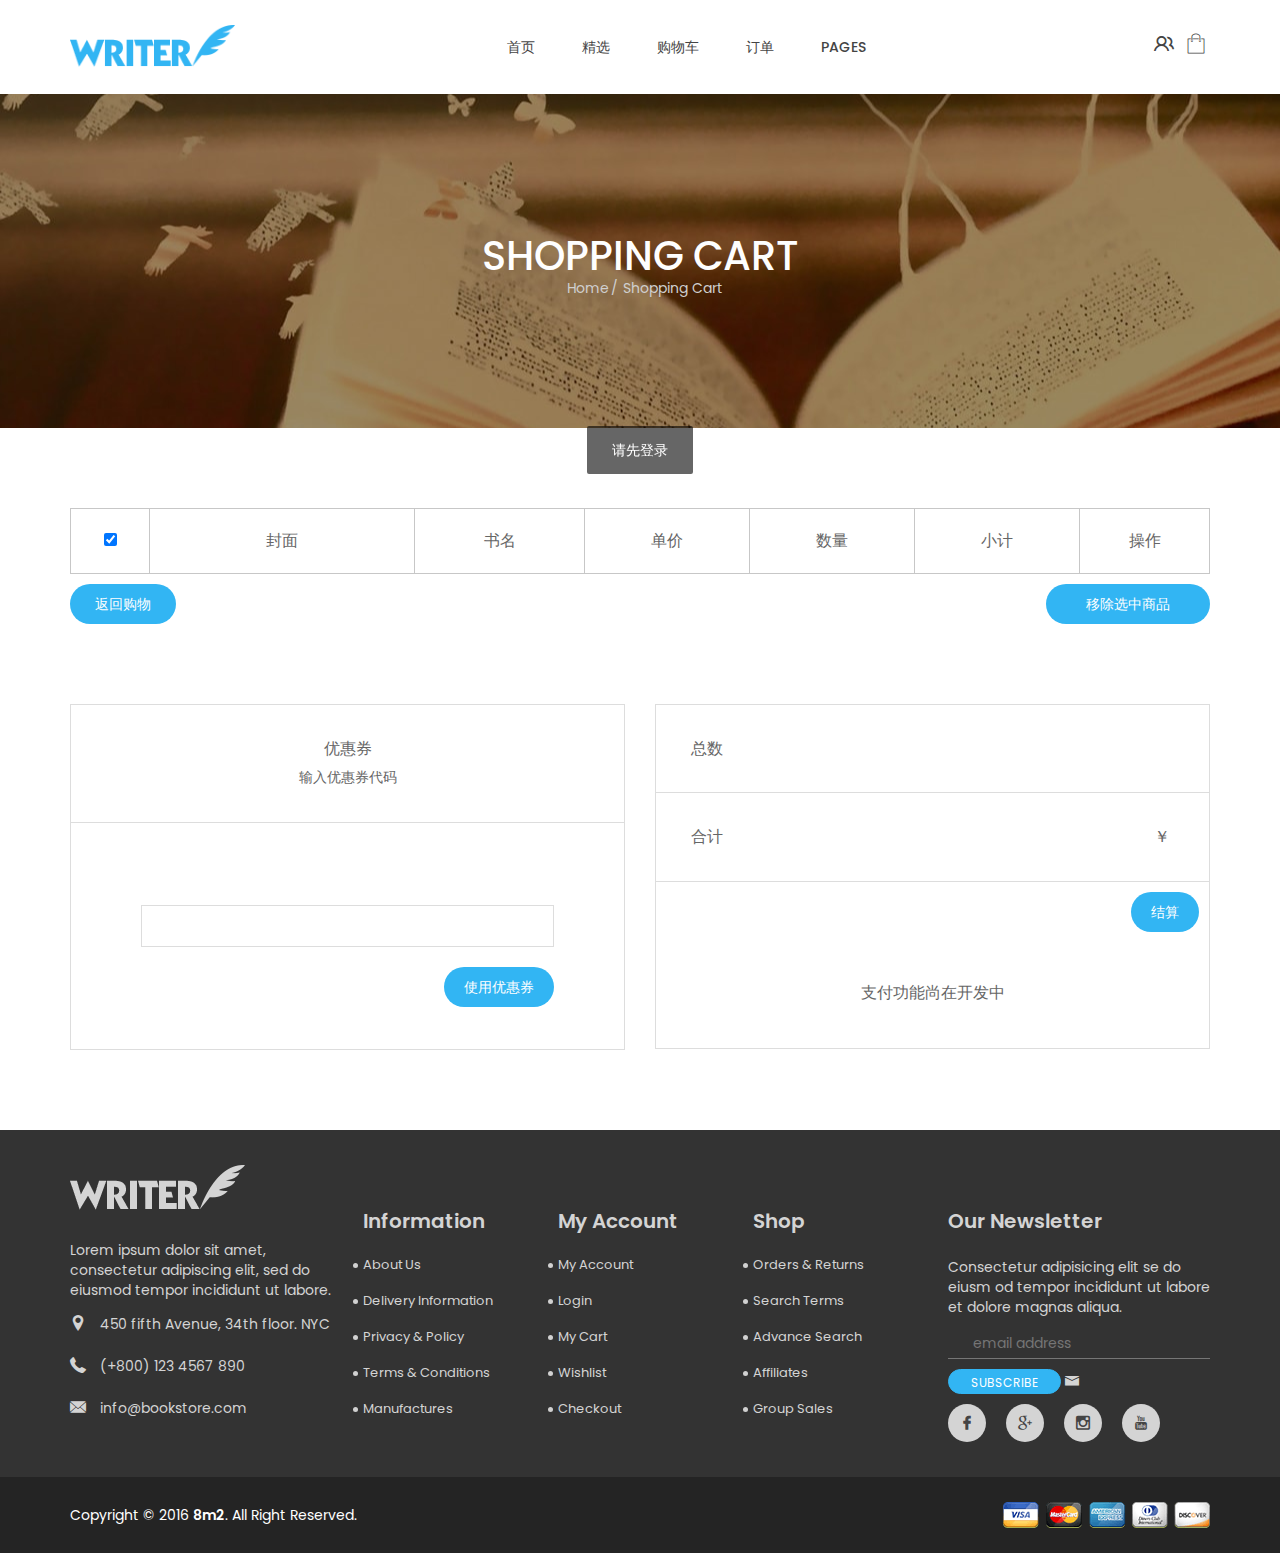
==== writer/cart.html @ cdf59518 "add the shopping cart crud function" ====
<!doctype html>
<html class="no-js" lang="">
    <head>
        <meta charset="utf-8">
        <meta http-equiv="x-ua-compatible" content="ie=edge">
        <title>Shopping Cart || Witter</title>
        <meta name="description" content="">
        <meta name="viewport" content="width=device-width, initial-scale=1">
        <!-- favicon -->
        <link rel="shortcut icon" type="image/x-icon" href="img/favicon.ico">
        <!-- Place favicon.ico in the root directory -->
        <!-- Google Fonts -->
		<link href='https://fonts.loli.net/css?family=Poppins:400,700,600,500,300' rel='stylesheet' type='text/css'>
		<!-- style css -->
		<link rel="stylesheet" href="style.css">
		<link rel="stylesheet" href="../libs/layui/css/layer.css">
		<!-- modernizr css -->
        <script src="js/vendor/modernizr-2.8.3.min.js"></script>
    </head>
    <body>
        <!--[if lt IE 8]>
            <p class="browserupgrade">You are using an <strong>outdated</strong> browser. Please <a href="http://browsehappy.com/">upgrade your browser</a> to improve your experience.</p>
        <![endif]-->

        <!-- Add your site or application content here -->
        <!--Header Area Start-->
        <div class="header-area">
            <div class="container">
                <div class="row">
                    <div class="col-md-2 col-sm-6 col-xs-6">
                        <div class="header-logo">
                            <a href="index.html">
                                <img src="img/logo.png" alt="">
                            </a>
                        </div>
                    </div>
                    <div class="col-md-1 col-sm-6 visible-sm  col-xs-6">
                        <div class="header-right">
                            <ul>
                                <li>
                                    <a href="my-account.html"><i class="flaticon-people"></i></a>
                                </li>
                                <li class="shoping-cart">
                                    <a href="javascript:;">
                                        <i class="flaticon-shop"></i>
                                        <span>2</span>
                                    </a>
                                    <div class="add-to-cart-product">
                                        <div class="cart-product">
                                            <div class="cart-product-image">
                                                <a href="single-product.html">
                                                    <img src="img/shop/1.jpg" alt="">
                                                </a>
                                            </div>
                                            <div class="cart-product-info">
                                                <p>
                                                    <span>1</span>
                                                    x
                                                    <a href="single-product.html">East of eden</a>
                                                </p>
                                                <a href="single-product.html">S, Orange</a>
                                                <span class="cart-price">$ 140.00</span>
                                            </div>
                                            <div class="cart-product-remove">
                                                <i class="fa fa-times"></i>
                                            </div>
                                        </div>
                                        <div class="cart-product">
                                            <div class="cart-product-image">
                                                <a href="single-product.html">
                                                    <img src="img/shop/1.jpg" alt="">
                                                </a>
                                            </div>
                                            <div class="cart-product-info">
                                                <p>
                                                    <span>1</span>
                                                    x
                                                    <a href="single-product.html">East of eden</a>
                                                </p>
                                                <a href="single-product.html">S, Orange</a>
                                                <span class="cart-price">$ 140.00</span>
                                            </div>
                                            <div class="cart-product-remove">
                                                <i class="fa fa-times"></i>
                                            </div>
                                        </div>
                                        <div class="total-cart-price">
                                            <div class="cart-product-line fast-line">
                                                <span>Shipping</span>
                                                <span class="free-shiping">$10.50</span>
                                            </div>
                                            <div class="cart-product-line">
                                                <span>Total</span>
                                                <span class="total">$ 140.00</span>
                                            </div>
                                        </div>
                                        <div class="cart-checkout">
                                            <a href="checkout.html">
                                                Check out
                                                <i class="fa fa-chevron-right"></i>
                                            </a>
                                        </div>
                                    </div>
                                </li>
                            </ul>
                        </div>
                    </div>                    
                    <div class="col-md-9 col-sm-12 hidden-xs">
                        <div class="mainmenu text-center">
                            <nav>
                                <ul id="nav">
                                    <li><a href="index.html">首页</a></li>
                                    <li><a href="shop.html">精选</a></li>
                                    <li><a href="cart.html">购物车</a></li>
                                    <li><a href="order.html">订单</a></li>
                                    <li><a href="javascript:;">pages</a>
                                        <ul class="sub-menu">
                                            <li><a href="about.html">About Us</a></li>
                                            <li><a href="cart.html">Cart Page</a></li>
                                            <li><a href="checkout.html">Check Out</a></li>
                                            <li><a href="contact.html">Contact</a></li>
                                            <li><a href="login.html">Login</a></li>
                                            <li><a href="my-account.html">My Account</a></li>
                                            <li><a href="shop.html">Shopping Page</a></li>
                                            <li><a href="single-product.html">Single Shop Page</a></li>
                                            <li><a href="wishlist.html">Wishlist Page</a></li>
                                            <li><a href="404.html">404 Page</a></li>
                                        </ul>
                                    </li>
                                </ul>
                            </nav>
                        </div>                        
                    </div>
                    <div class="col-md-1 hidden-sm">
                        <div class="header-right">
                            <ul>
                                <li>
                                    <a href="my-account.html"><i class="flaticon-people"></i></a>
                                </li>
                                <li class="shoping-cart">
                                    <a href="cart.html" id="shopping-cart-num">
                                        <i class="flaticon-shop"></i>
                                        <!-- 显示购物车商品商量 -->
                                    </a>
                                    <div class="add-to-cart-product">
                                        <!-- 购物车商品展示 -->
                                    	<div class="cart-product shopping-cart-book-area">
                                    	</div>
                                        <div class="total-cart-price">
                                            <div class="cart-product-line fast-line">
                                                <span>运费</span>
                                                <span class="free-shiping">￥0</span>
                                            </div>
                                            <div class="cart-product-line">
                                                <span>合计</span>
                                                <span class="total total-amount"></span>
                                            </div>
                                        </div>
                                        <div class="cart-checkout">
                                            <a href="checkout.html">
                                                结算
                                                <i class="fa fa-chevron-right"></i>
                                            </a>
                                        </div>
                                    </div>
                                </li>
                            </ul>
                        </div>
                    </div>
                </div>
            </div>
        </div>
        <!--Header Area End-->
		<!-- Mobile Menu Start -->
		<div class="mobile-menu-area">
			<div class="container">
				<div class="row">
					<div class="col-lg-12 col-md-12 col-sm-12">
						<div class="mobile-menu">
							<nav id="dropdown">
								<ul>
                                    <li><a href="index.html">HOME</a></li>
                                    <li><a href="shop.html">FEATURED</a></li>
                                    <li><a href="shop.html">REVIEW BOOK</a></li>
                                    <li><a href="about.html">ABOUT AUTHOR</a></li>
                                    <li><a href="javascript:;">pages</a>
                                        <ul>
                                            <li><a href="about.html">About Us</a></li>
                                            <li><a href="cart.html">Cart Page</a></li>
                                            <li><a href="checkout.html">Check Out</a></li>
                                            <li><a href="contact.html">Contact</a></li>
                                            <li><a href="login.html">Login</a></li>
                                            <li><a href="my-account.html">My Account</a></li>
                                            <li><a href="shop.html">Shopping Page</a></li>
                                            <li><a href="single-product.html">Single Shop Page</a></li>
                                            <li><a href="wishlist.html">Wishlist Page</a></li>
                                            <li><a href="404.html">404 Page</a></li>
                                        </ul>
                                    </li>
                                    <li><a href="contact.html">CONTACT</a></li>
								</ul>
							</nav>
						</div>
					</div>
				</div>
			</div>
		</div>		
		<!-- Mobile Menu End -->   
        <!-- Breadcrumbs Area Start -->
        <div class="breadcrumbs-area">
			<div class="container">
				<div class="row">
					<div class="col-md-12">
					    <div class="breadcrumbs">
					       <h2>SHOPPING CART</h2> 
					       <ul class="breadcrumbs-list">
						        <li>
						            <a title="Return to Home" href="index.html">Home</a>
						        </li>
						        <li>Shopping Cart</li>
						    </ul>
					    </div>
					</div>
				</div>
			</div>
		</div> 
		<!-- Breadcrumbs Area Start --> 
		<!-- Cart Area Start -->
		<div class="shopping-cart-area section-padding">
		    <div class="container">
		        <div class="row">
		            <div class="col-md-12">
                        <div class="wishlist-table-area table-responsive">
                            <table>
                                <thead>
                                    <tr>
                                        <th class="product-checkbox">
											<input type="checkbox" id="selectAll" checked="checked" />
										</th>
                                        <th class="product-image">封面</th>
                                        <th class="t-product-name">书名</th>
                                        <th class="product-unit-price">单价</th>
                                        <th class="product-quantity">数量</th>
                                        <th class="product-subtotal">小计</th>
										<th class="product-remove">操作</th>
                                    </tr>
                                </thead>
                                <tbody id="checklist">
                                    <!-- 购物车tr信息 -->
                                </tbody>
                            </table>
                        </div>	
                        <div class="shopingcart-bottom-area">
                            <a class="left-shoping-cart" href="shop.html">返回购物</a>
                            <div class="shopingcart-bottom-area pull-right">
								<a class="right-shoping-cart" href="javascript:;" onClick="removeSelectedProduct()">移除选中商品</a>
							</div>
                        </div>	                
		            </div>
		        </div>
		    </div>
		</div>
		<!-- Cart Area End -->
        <!-- Discount Area Start -->
        <div class="discount-area">
            <div class="container">
                <div class="row">
                    <div class="col-md-6 col-sm-6">
                        <div class="discount-main-area">
                            <div class="discount-top">
                                <h3>优惠券</h3>
                                <p>输入优惠券代码</p>
                            </div>
                            <div class="discount-middle">
                                <input type="text" placeholder="">
                                <a class="" href="javascript:;">使用优惠券</a>
                            </div>
                        </div>
                    </div>
                    <div class="col-md-6 col-sm-6">
                        <div class="subtotal-main-area">
                            <div class="subtotal-area">
                                <h2>总数<span id="product-total"></span></h2>
                            </div>
                            <div class="subtotal-area">
                                <h2>合计<span>￥&nbsp;<span id="product-total-amount"></span></span></h2>
                            </div>
                            <a href="javascript:;">结算</a>
							<p>支付功能尚在开发中</p>
                        </div>
                    </div>
                </div>
            </div>
        </div>
        <!-- Discount Area End -->	
		<!-- Footer Area Start -->
		<footer>
		    <div class="footer-top-area">
		        <div class="container">
		            <div class="row">
		                <div class="col-md-3 col-sm-8">
		                    <div class="footer-left">
		                        <a href="index.html">
		                            <img src="img/logo-2.png" alt="">
		                        </a>
		                        <p>Lorem ipsum dolor sit amet, consectetur adipiscing elit, sed do eiusmod tempor incididunt ut labore.</p>
		                        <ul class="footer-contact">
		                            <li>
		                                <i class="flaticon-location"></i>
		                                450 fifth Avenue, 34th floor. NYC
		                            </li>
		                            <li>
		                                <i class="flaticon-technology"></i>
		                                (+800) 123 4567 890
		                            </li>
		                            <li>
		                                <i class="flaticon-web"></i>
		                                info@bookstore.com
		                            </li>
		                        </ul>
		                    </div>
		                </div>
		                <div class="col-md-2 col-sm-4">
		                    <div class="single-footer">
		                        <h2 class="footer-title">Information</h2>
		                        <ul class="footer-list">
		                            <li><a href="about.html">About Us</a></li>
		                            <li><a href="javascript:;">Delivery Information</a></li>
		                            <li><a href="javascript:;">Privacy & Policy</a></li>
		                            <li><a href="javascript:;">Terms & Conditions</a></li>
		                            <li><a href="javascript:;">Manufactures</a></li>
		                        </ul>
		                    </div>
		                </div>
		                <div class="col-md-2 hidden-sm">
		                    <div class="single-footer">
		                        <h2 class="footer-title">My Account</h2>
		                        <ul class="footer-list">
		                            <li><a href="my-account.html">My Account</a></li>
		                            <li><a href="login.html">Login</a></li>
		                            <li><a href="cart.html">My Cart</a></li>
		                            <li><a href="wishlist.html">Wishlist</a></li>
		                            <li><a href="checkout.html">Checkout</a></li>
		                        </ul>
		                    </div>
		                </div>
		                <div class="col-md-2 hidden-sm">
		                    <div class="single-footer">
		                        <h2 class="footer-title">Shop</h2>
		                        <ul class="footer-list">
		                            <li><a href="javascript:;">Orders & Returns</a></li>
		                            <li><a href="javascript:;">Search Terms</a></li>
		                            <li><a href="javascript:;">Advance Search</a></li>
		                            <li><a href="javascript:;">Affiliates</a></li>
		                            <li><a href="javascript:;">Group Sales</a></li>
		                        </ul>
		                    </div>
		                </div>
		                <div class="col-md-3 col-sm-8">
		                    <div class="single-footer footer-newsletter">
		                        <h2 class="footer-title">Our Newsletter</h2>
		                        <p>Consectetur adipisicing elit se do eiusm od tempor incididunt ut labore et dolore magnas aliqua.</p>
		                        <div>
		                            <div>
		                                <input type="text" placeholder="email address">
		                            </div>
		                            <button class="btn btn-search btn-small">SUBSCRIBE</button>
		                            <i class="flaticon-networking"></i>
		                        </div>
		                        <ul class="social-icon">
		                            <li>
		                                <a href="javascript:;">
		                                    <i class="flaticon-social"></i>
		                                </a>
		                            </li>
		                            <li>
		                                <a href="javascript:;">
		                                    <i class="flaticon-social-1"></i>
		                                </a>
		                            </li>
		                            <li>
		                                <a href="javascript:;">
		                                    <i class="flaticon-social-2"></i>
		                                </a>
		                            </li>
		                            <li>
		                                <a href="javascript:;">
		                                    <i class="flaticon-video"></i>
		                                </a>
		                            </li>
		                        </ul>
		                    </div>
		                </div>
		                <div class="col-md-2 col-sm-4 visible-sm">
		                    <div class="single-footer">
		                        <h2 class="footer-title">Shop</h2>
		                        <ul class="footer-list">
		                            <li><a href="javascript:;">Orders & Returns</a></li>
		                            <li><a href="javascript:;">Search Terms</a></li>
		                            <li><a href="javascript:;">Advance Search</a></li>
		                            <li><a href="javascript:;">Affiliates</a></li>
		                            <li><a href="javascript:;">Group Sales</a></li>
		                        </ul>
		                    </div>
		                </div>
		            </div>
		        </div>
		    </div>
		    <div class="footer-bottom">
		        <div class="container">
		            <div class="row">
		                <div class="col-md-6">
                            <div class="footer-bottom-left pull-left">
                                <p>Copyright &copy; 2016 <span><a href="javascript:;">8m2</a></span>. All Right Reserved.</p>
                            </div>
		                </div>
		                <div class="col-md-6">
		                    <div class="footer-bottom-right pull-right">
		                        <img src="img/paypal.png" alt="">
		                    </div>
		                </div>
		            </div>
		        </div>
		    </div>
		</footer>
		<!-- Footer Area End -->
		<!-- all js here -->
		<!-- jquery latest version -->
        <script src="js/vendor/jquery-1.12.0.min.js"></script>
		<!-- bootstrap js -->
        <script src="js/bootstrap.min.js"></script>
		<!-- owl.carousel js -->
        <script src="js/owl.carousel.min.js"></script>
		<!-- jquery-ui js -->
        <script src="js/jquery-ui.min.js"></script>
		<!-- jquery Counterup js -->
        <script src="js/jquery.counterup.min.js"></script>
        <script src="js/waypoints.min.js"></script>	
		<!-- jquery countdown js -->
        <script src="js/jquery.countdown.min.js"></script>
		<!-- jquery countdown js -->
        <script type="text/javascript" src="venobox/venobox.min.js"></script>
		<!-- jquery Meanmenu js -->
        <script src="js/jquery.meanmenu.js"></script>
		<!-- wow js -->
        <script src="js/wow.min.js"></script>	
		<script>
			new WOW().init();
		</script>
		<!-- scrollUp JS -->		
        <script src="js/jquery.scrollUp.min.js"></script>
		<!-- plugins js -->
        <script src="js/plugins.js"></script>
		<!-- Nivo slider js -->
		<script src="lib/js/jquery.nivo.slider.js" type="text/javascript"></script>
		<script src="lib/home.js" type="text/javascript"></script>
		<!-- main js -->
        <script src="js/main.js"></script>
		<script src="../libs/layui/layer.js"></script>
		<script type="text/javascript" src="../js/app.js"></script>
		<script>
			checkCart()
			// 全选/取消
			$('#selectAll').on('change', function() {
				if ($(this).is(':checked')) {
					$('.product-checkbox').each(function() {
						$(this).prop('checked', true)
					})
				} else {
					$('.product-checkbox').each(function() {
						$(this).prop('checked', false)
					})
				}
				quantityChange()
			})
			
			/**
			 * 数量变更事件
			 */
			function quantityChange() {
				var shopping_cart_num = 0
				var total_amount = 0
				$('#checklist').find('.td-quantity').each(function() {
					if ($(this).parent().parent().find('.product-checkbox').is(':checked')) {
						var num = Number($(this).val())
						shopping_cart_num += num
						var sellingPrice = Number($(this).parent().parent().find('.td-sellingPrice').html())
						var td_amount = sellingPrice * 100 * num
						$(this).parent().parent().find('.td-amount').html(td_amount / 100)
						total_amount += td_amount
					}
				})
				$('#product-total').html(shopping_cart_num)
				$('#product-total-amount').html(total_amount / 100)
			}
			
			/**
			 * 查看购物车
			 */
			function checkCart() {
				var userToken = window.localStorage.getItem('userToken')
				if (userToken == null) {
					layer.msg('请先登录')
					return
				}
				var html = ''
				if (userToken != null) {
					$.ajax({
						url: url.cart.get,
						headers: {
							token: userToken
						},
						type: 'GET',
						dataType: 'json',
						success: function(resp) {
							if (resp.code != null && resp.code == 200 && resp.data != null) {
								var shopping_cart_num = 0
								var total_amount = 0
								$.each(resp.data, function(i, v) {
									shopping_cart_num += v.quantity
									total_amount += v.amount * 100
									html += 
										'<tr>' +
										    '<td class="product-checkbox">' +
												'<input type="checkbox" class="product-checkbox" checked="checked" />' +
												'<input type="hidden" class="bookId" value="' + v.bookIdStr + '" />' +
											'</td>' +
										    '<td class="product-image">' +
										        '<a href="javascript:;">' +
										            '<img src="' + v.book.picUrl + '" alt="">' +
										        '</a>' +
										    '</td>' +
										    '<td class="t-product-name">' +
										        '<h3>' +
										            '<a href="javascript:;">' + v.book.name + '</a>' +
										        '</h3>' +
										    '</td>' +
										    '<td class="product-unit-price">' +
										        '<p>￥&nbsp;<span class="td-sellingPrice">' + v.book.sellingPrice + '</span></p>' +
										    '</td>' +
										    '<td class="product-quantity product-cart-details">' +
												'<input type="number" class="td-quantity" value="' + v.quantity + '">' +
											'</td>' +
										    '<td class="product-quantity">' +
												'<p>￥&nbsp;<span class="td-amount">' + v.amount + '</span></p>' +
											'</td>' +
											'<td class="product-remove">' +
											    '<a href="javascript:;" onClick="removeTrAndProduct(this)">' +
											        '<i class="flaticon-delete"></i>' +
											    '</a>' +
											'</td>' +
										'</tr>';
								})
								$('#checklist').html(html)
								$('#product-total').html(shopping_cart_num)
								$('#product-total-amount').html(total_amount / 100)
								$('#checklist').find(":checkbox").bind('click', function() {
									if ($(this).is(':checked')) {
										let nocheckedList = $("#checklist").find(":checkbox:not(:checked)").length;
										if (nocheckedList === 0) {
											$("#selectAll:first").prop('checked', true)
										}
									} else {
										$('#selectAll:first').prop('checked', false)
									}
									quantityChange()
								})
								$('.td-quantity').bind('change', function() {
									quantityChange()
								})
							} else {
								layer.msg(resp.msg)
							}
						},
						error: function(e) {
							if (e.responseJSON != null) {
								layer.msg(e.responseJSON.msg)
							} else {
								layer.msg('服务器未启动')
							}
						}
					})
				}
			}
			
			/**
			 * 删除购物车商品和tr，不刷新界面
			 */
			function removeTrAndProduct(_this) {
				var tr = $(_this).parent().parent()
				var bookId = $(tr).find('.bookId').val()
				$(tr).remove()
				removeProduct(bookId)
			}
			
			/**
			 * 移除选中商品
			 */
			function removeSelectedProduct() {
				$('#checklist').find(':checkbox:checked').each(function() {
					var tr = $(this).parent().parent()
					var bookId = $(this).siblings('.bookId').val()
					$(tr).remove()
					removeProduct(bookId)
				})
			}
			
			/**
			 * 移除购物车商品
			 */
			function removeProduct(bookId) {
				var userToken = window.localStorage.getItem('userToken')
				$.ajax({
					url: url.cart.deleteByBookId + "/" + bookId,
					headers: {
						token: userToken
					},
					type: 'DELETE',
					dataType: 'json',
					contentType: 'application/json',
					success: function(resp) {
						if (resp.code != null && resp.code == 200) {
							quantityChange()
						} else {
							layer.msg(resp.msg)
						}
					},
					error: function(e) {
						if (e.responseJSON != null) {
							layer.msg(e.responseJSON.msg)
						} else {
							layer.msg('服务器未启动')
						}
					}
				})
			}
		</script>
</html>
---- writer/style.css ----
@import url('css/bootstrap.min.css');
@import url('css/animate.css');
@import url('css/jquery-ui.min.css');
@import url('css/meanmenu.min.css');
@import url('css/font-awesome.min.css');
@import url('css/pe-icon-7-stroke.css');
@import url('css/flaticon.css');
@import url('venobox/venobox.css');
@import url('lib/css/nivo-slider.css');
@import url('lib/css/preview.css');
@import url('css/owl.carousel.css');
@import url('css/style.css');
@import url('css/responsive.css');
---- libs/layui/css/layer.css ----
.layui-layer-imgbar,.layui-layer-imgtit a,.layui-layer-tab .layui-layer-title span,.layui-layer-title{text-overflow:ellipsis;white-space:nowrap}html #layuicss-layer{display:none;position:absolute;width:1989px}.layui-layer,.layui-layer-shade{position:fixed;_position:absolute;pointer-events:auto}.layui-layer-shade{top:0;left:0;width:100%;height:100%;_height:expression(document.body.offsetHeight+"px")}.layui-layer{-webkit-overflow-scrolling:touch;top:150px;left:0;margin:0;padding:0;background-color:#fff;-webkit-background-clip:content;border-radius:2px;box-shadow:1px 1px 50px rgba(0,0,0,.3)}.layui-layer-close{position:absolute}.layui-layer-content{position:relative}.layui-layer-border{border:1px solid #B2B2B2;border:1px solid rgba(0,0,0,.1);box-shadow:1px 1px 5px rgba(0,0,0,.2)}.layui-layer-load{background:url(loading-1.gif) center center no-repeat #eee}.layui-layer-ico{background:url(icon.png) no-repeat}.layui-layer-btn a,.layui-layer-dialog .layui-layer-ico,.layui-layer-setwin a{display:inline-block;*display:inline;*zoom:1;vertical-align:top}.layui-layer-move{display:none;position:fixed;*position:absolute;left:0;top:0;width:100%;height:100%;cursor:move;opacity:0;filter:alpha(opacity=0);background-color:#fff;z-index:2147483647}.layui-layer-resize{position:absolute;width:15px;height:15px;right:0;bottom:0;cursor:se-resize}.layer-anim{-webkit-animation-fill-mode:both;animation-fill-mode:both;-webkit-animation-duration:.3s;animation-duration:.3s}@-webkit-keyframes layer-bounceIn{0%{opacity:0;-webkit-transform:scale(.5);transform:scale(.5)}100%{opacity:1;-webkit-transform:scale(1);transform:scale(1)}}@keyframes layer-bounceIn{0%{opacity:0;-webkit-transform:scale(.5);-ms-transform:scale(.5);transform:scale(.5)}100%{opacity:1;-webkit-transform:scale(1);-ms-transform:scale(1);transform:scale(1)}}.layer-anim-00{-webkit-animation-name:layer-bounceIn;animation-name:layer-bounceIn}@-webkit-keyframes layer-zoomInDown{0%{opacity:0;-webkit-transform:scale(.1) translateY(-2000px);transform:scale(.1) translateY(-2000px);-webkit-animation-timing-function:ease-in-out;animation-timing-function:ease-in-out}60%{opacity:1;-webkit-transform:scale(.475) translateY(60px);transform:scale(.475) translateY(60px);-webkit-animation-timing-function:ease-out;animation-timing-function:ease-out}}@keyframes layer-zoomInDown{0%{opacity:0;-webkit-transform:scale(.1) translateY(-2000px);-ms-transform:scale(.1) translateY(-2000px);transform:scale(.1) translateY(-2000px);-webkit-animation-timing-function:ease-in-out;animation-timing-function:ease-in-out}60%{opacity:1;-webkit-transform:scale(.475) translateY(60px);-ms-transform:scale(.475) translateY(60px);transform:scale(.475) translateY(60px);-webkit-animation-timing-function:ease-out;animation-timing-function:ease-out}}.layer-anim-01{-webkit-animation-name:layer-zoomInDown;animation-name:layer-zoomInDown}@-webkit-keyframes layer-fadeInUpBig{0%{opacity:0;-webkit-transform:translateY(2000px);transform:translateY(2000px)}100%{opacity:1;-webkit-transform:translateY(0);transform:translateY(0)}}@keyframes layer-fadeInUpBig{0%{opacity:0;-webkit-transform:translateY(2000px);-ms-transform:translateY(2000px);transform:translateY(2000px)}100%{opacity:1;-webkit-transform:translateY(0);-ms-transform:translateY(0);transform:translateY(0)}}.layer-anim-02{-webkit-animation-name:layer-fadeInUpBig;animation-name:layer-fadeInUpBig}@-webkit-keyframes layer-zoomInLeft{0%{opacity:0;-webkit-transform:scale(.1) translateX(-2000px);transform:scale(.1) translateX(-2000px);-webkit-animation-timing-function:ease-in-out;animation-timing-function:ease-in-out}60%{opacity:1;-webkit-transform:scale(.475) translateX(48px);transform:scale(.475) translateX(48px);-webkit-animation-timing-function:ease-out;animation-timing-function:ease-out}}@keyframes layer-zoomInLeft{0%{opacity:0;-webkit-transform:scale(.1) translateX(-2000px);-ms-transform:scale(.1) translateX(-2000px);transform:scale(.1) translateX(-2000px);-webkit-animation-timing-function:ease-in-out;animation-timing-function:ease-in-out}60%{opacity:1;-webkit-transform:scale(.475) translateX(48px);-ms-transform:scale(.475) translateX(48px);transform:scale(.475) translateX(48px);-webkit-animation-timing-function:ease-out;animation-timing-function:ease-out}}.layer-anim-03{-webkit-animation-name:layer-zoomInLeft;animation-name:layer-zoomInLeft}@-webkit-keyframes layer-rollIn{0%{opacity:0;-webkit-transform:translateX(-100%) rotate(-120deg);transform:translateX(-100%) rotate(-120deg)}100%{opacity:1;-webkit-transform:translateX(0) rotate(0);transform:translateX(0) rotate(0)}}@keyframes layer-rollIn{0%{opacity:0;-webkit-transform:translateX(-100%) rotate(-120deg);-ms-transform:translateX(-100%) rotate(-120deg);transform:translateX(-100%) rotate(-120deg)}100%{opacity:1;-webkit-transform:translateX(0) rotate(0);-ms-transform:translateX(0) rotate(0);transform:translateX(0) rotate(0)}}.layer-anim-04{-webkit-animation-name:layer-rollIn;animation-name:layer-rollIn}@keyframes layer-fadeIn{0%{opacity:0}100%{opacity:1}}.layer-anim-05{-webkit-animation-name:layer-fadeIn;animation-name:layer-fadeIn}@-webkit-keyframes layer-shake{0%,100%{-webkit-transform:translateX(0);transform:translateX(0)}10%,30%,50%,70%,90%{-webkit-transform:translateX(-10px);transform:translateX(-10px)}20%,40%,60%,80%{-webkit-transform:translateX(10px);transform:translateX(10px)}}@keyframes layer-shake{0%,100%{-webkit-transform:translateX(0);-ms-transform:translateX(0);transform:translateX(0)}10%,30%,50%,70%,90%{-webkit-transform:translateX(-10px);-ms-transform:translateX(-10px);transform:translateX(-10px)}20%,40%,60%,80%{-webkit-transform:translateX(10px);-ms-transform:translateX(10px);transform:translateX(10px)}}.layer-anim-06{-webkit-animation-name:layer-shake;animation-name:layer-shake}@-webkit-keyframes fadeIn{0%{opacity:0}100%{opacity:1}}.layui-layer-title{padding:0 80px 0 20px;height:42px;line-height:42px;border-bottom:1px solid #eee;font-size:14px;color:#333;overflow:hidden;background-color:#F8F8F8;border-radius:2px 2px 0 0}.layui-layer-setwin{position:absolute;right:15px;*right:0;top:15px;font-size:0;line-height:initial}.layui-layer-setwin a{position:relative;width:16px;height:16px;margin-left:10px;font-size:12px;_overflow:hidden}.layui-layer-setwin .layui-layer-min cite{position:absolute;width:14px;height:2px;left:0;top:50%;margin-top:-1px;background-color:#2E2D3C;cursor:pointer;_overflow:hidden}.layui-layer-setwin .layui-layer-min:hover cite{background-color:#2D93CA}.layui-layer-setwin .layui-layer-max{background-position:-32px -40px}.layui-layer-setwin .layui-layer-max:hover{background-position:-16px -40px}.layui-layer-setwin .layui-layer-maxmin{background-position:-65px -40px}.layui-layer-setwin .layui-layer-maxmin:hover{background-position:-49px -40px}.layui-layer-setwin .layui-layer-close1{background-position:1px -40px;cursor:pointer}.layui-layer-setwin .layui-layer-close1:hover{opacity:.7}.layui-layer-setwin .layui-layer-close2{position:absolute;right:-28px;top:-28px;width:30px;height:30px;margin-left:0;background-position:-149px -31px;*right:-18px;_display:none}.layui-layer-setwin .layui-layer-close2:hover{background-position:-180px -31px}.layui-layer-btn{text-align:right;padding:0 15px 12px;pointer-events:auto;user-select:none;-webkit-user-select:none}.layui-layer-btn a{height:28px;line-height:28px;margin:5px 5px 0;padding:0 15px;border:1px solid #dedede;background-color:#fff;color:#333;border-radius:2px;font-weight:400;cursor:pointer;text-decoration:none}.layui-layer-btn a:hover{opacity:.9;text-decoration:none}.layui-layer-btn a:active{opacity:.8}.layui-layer-btn .layui-layer-btn0{border-color:#1E9FFF;background-color:#1E9FFF;color:#fff}.layui-layer-btn-l{text-align:left}.layui-layer-btn-c{text-align:center}.layui-layer-dialog{min-width:260px}.layui-layer-dialog .layui-layer-content{position:relative;padding:20px;line-height:24px;word-break:break-all;overflow:hidden;font-size:14px;overflow-x:hidden;overflow-y:auto}.layui-layer-dialog .layui-layer-content .layui-layer-ico{position:absolute;top:16px;left:15px;_left:-40px;width:30px;height:30px}.layui-layer-ico1{background-position:-30px 0}.layui-layer-ico2{background-position:-60px 0}.layui-layer-ico3{background-position:-90px 0}.layui-layer-ico4{background-position:-120px 0}.layui-layer-ico5{background-position:-150px 0}.layui-layer-ico6{background-position:-180px 0}.layui-layer-rim{border:6px solid #8D8D8D;border:6px solid rgba(0,0,0,.3);border-radius:5px;box-shadow:none}.layui-layer-msg{min-width:180px;border:1px solid #D3D4D3;box-shadow:none}.layui-layer-hui{min-width:100px;background-color:#000;filter:alpha(opacity=60);background-color:rgba(0,0,0,.6);color:#fff;border:none}.layui-layer-hui .layui-layer-content{padding:12px 25px;text-align:center}.layui-layer-dialog .layui-layer-padding{padding:20px 20px 20px 55px;text-align:left}.layui-layer-page .layui-layer-content{position:relative;overflow:auto}.layui-layer-iframe .layui-layer-btn,.layui-layer-page .layui-layer-btn{padding-top:10px}.layui-layer-nobg{background:0 0}.layui-layer-iframe iframe{display:block;width:100%}.layui-layer-loading{border-radius:100%;background:0 0;box-shadow:none;border:none}.layui-layer-loading .layui-layer-content{width:60px;height:24px;background:url(loading-0.gif) no-repeat}.layui-layer-loading .layui-layer-loading1{width:37px;height:37px;background:url(loading-1.gif) no-repeat}.layui-layer-ico16,.layui-layer-loading .layui-layer-loading2{width:32px;height:32px;background:url(loading-2.gif) no-repeat}.layui-layer-tips{background:0 0;box-shadow:none;border:none}.layui-layer-tips .layui-layer-content{position:relative;line-height:22px;min-width:12px;padding:8px 15px;font-size:12px;_float:left;border-radius:2px;box-shadow:1px 1px 3px rgba(0,0,0,.2);background-color:#000;color:#fff}.layui-layer-tips .layui-layer-close{right:-2px;top:-1px}.layui-layer-tips i.layui-layer-TipsG{position:absolute;width:0;height:0;border-width:8px;border-color:transparent;border-style:dashed;*overflow:hidden}.layui-layer-tips i.layui-layer-TipsB,.layui-layer-tips i.layui-layer-TipsT{left:5px;border-right-style:solid;border-right-color:#000}.layui-layer-tips i.layui-layer-TipsT{bottom:-8px}.layui-layer-tips i.layui-layer-TipsB{top:-8px}.layui-layer-tips i.layui-layer-TipsL,.layui-layer-tips i.layui-layer-TipsR{top:5px;border-bottom-style:solid;border-bottom-color:#000}.layui-layer-tips i.layui-layer-TipsR{left:-8px}.layui-layer-tips i.layui-layer-TipsL{right:-8px}.layui-layer-lan[type=dialog]{min-width:280px}.layui-layer-lan .layui-layer-title{background:#4476A7;color:#fff;border:none}.layui-layer-lan .layui-layer-btn{padding:5px 10px 10px;text-align:right;border-top:1px solid #E9E7E7}.layui-layer-lan .layui-layer-btn a{background:#fff;border-color:#E9E7E7;color:#333}.layui-layer-lan .layui-layer-btn .layui-layer-btn1{background:#C9C5C5}.layui-layer-molv .layui-layer-title{background:#009f95;color:#fff;border:none}.layui-layer-molv .layui-layer-btn a{background:#009f95;border-color:#009f95}.layui-layer-molv .layui-layer-btn .layui-layer-btn1{background:#92B8B1}.layui-layer-iconext{background:url(icon-ext.png) no-repeat}.layui-layer-prompt .layui-layer-input{display:block;width:230px;height:36px;margin:0 auto;line-height:30px;padding-left:10px;border:1px solid #e6e6e6;color:#333}.layui-layer-prompt textarea.layui-layer-input{width:300px;height:100px;line-height:20px;padding:6px 10px}.layui-layer-prompt .layui-layer-content{padding:20px}.layui-layer-prompt .layui-layer-btn{padding-top:0}.layui-layer-tab{box-shadow:1px 1px 50px rgba(0,0,0,.4)}.layui-layer-tab .layui-layer-title{padding-left:0;overflow:visible}.layui-layer-tab .layui-layer-title span{position:relative;float:left;min-width:80px;max-width:260px;padding:0 20px;text-align:center;overflow:hidden;cursor:pointer}.layui-layer-tab .layui-layer-title span.layui-this{height:43px;border-left:1px solid #eee;border-right:1px solid #eee;background-color:#fff;z-index:10}.layui-layer-tab .layui-layer-title span:first-child{border-left:none}.layui-layer-tabmain{line-height:24px;clear:both}.layui-layer-tabmain .layui-layer-tabli{display:none}.layui-layer-tabmain .layui-layer-tabli.layui-this{display:block}.layui-layer-photos{-webkit-animation-duration:.8s;animation-duration:.8s}.layui-layer-photos .layui-layer-content{overflow:hidden;text-align:center}.layui-layer-photos .layui-layer-phimg img{position:relative;width:100%;display:inline-block;*display:inline;*zoom:1;vertical-align:top}.layui-layer-imgbar,.layui-layer-imguide{display:none}.layui-layer-imgnext,.layui-layer-imgprev{position:absolute;top:50%;width:27px;_width:44px;height:44px;margin-top:-22px;outline:0;blr:expression(this.onFocus=this.blur())}.layui-layer-imgprev{left:10px;background-position:-5px -5px;_background-position:-70px -5px}.layui-layer-imgprev:hover{background-position:-33px -5px;_background-position:-120px -5px}.layui-layer-imgnext{right:10px;_right:8px;background-position:-5px -50px;_background-position:-70px -50px}.layui-layer-imgnext:hover{background-position:-33px -50px;_background-position:-120px -50px}.layui-layer-imgbar{position:absolute;left:0;bottom:0;width:100%;height:32px;line-height:32px;background-color:rgba(0,0,0,.8);background-color:#000\9;filter:Alpha(opacity=80);color:#fff;overflow:hidden;font-size:0}.layui-layer-imgtit *{display:inline-block;*display:inline;*zoom:1;vertical-align:top;font-size:12px}.layui-layer-imgtit a{max-width:65%;overflow:hidden;color:#fff}.layui-layer-imgtit a:hover{color:#fff;text-decoration:underline}.layui-layer-imgtit em{padding-left:10px;font-style:normal}@-webkit-keyframes layer-bounceOut{100%{opacity:0;-webkit-transform:scale(.7);transform:scale(.7)}30%{-webkit-transform:scale(1.05);transform:scale(1.05)}0%{-webkit-transform:scale(1);transform:scale(1)}}@keyframes layer-bounceOut{100%{opacity:0;-webkit-transform:scale(.7);-ms-transform:scale(.7);transform:scale(.7)}30%{-webkit-transform:scale(1.05);-ms-transform:scale(1.05);transform:scale(1.05)}0%{-webkit-transform:scale(1);-ms-transform:scale(1);transform:scale(1)}}.layer-anim-close{-webkit-animation-name:layer-bounceOut;animation-name:layer-bounceOut;-webkit-animation-fill-mode:both;animation-fill-mode:both;-webkit-animation-duration:.2s;animation-duration:.2s}@media screen and (max-width:1100px){.layui-layer-iframe{overflow-y:auto;-webkit-overflow-scrolling:touch}}
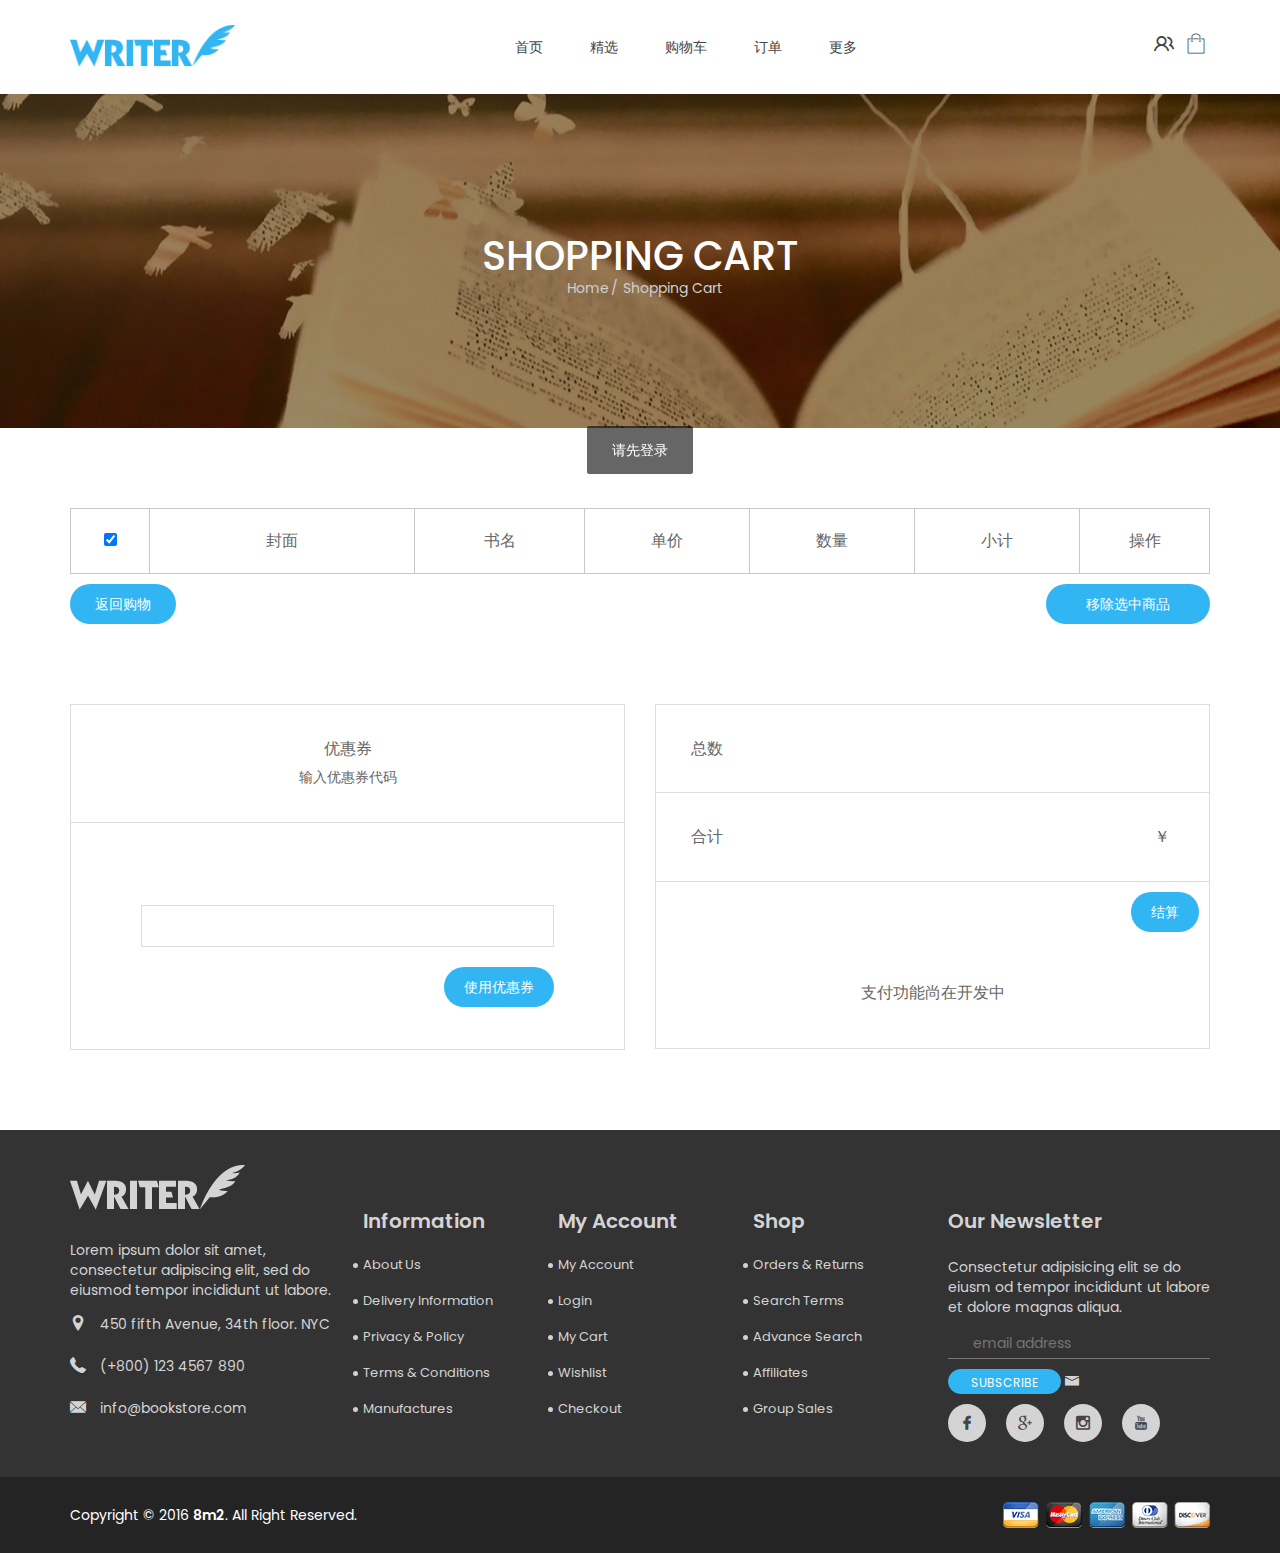
==== commit e899fa59: "show logout or login label" ====
--- a/writer/cart.html
+++ b/writer/cart.html
@@ -113,18 +113,18 @@
                                     <li><a href="shop.html">精选</a></li>
                                     <li><a href="cart.html">购物车</a></li>
                                     <li><a href="order.html">订单</a></li>
-                                    <li><a href="javascript:;">pages</a>
+                                    <li><a href="javascript:;">更多</a>
                                         <ul class="sub-menu">
                                             <li><a href="about.html">About Us</a></li>
                                             <li><a href="cart.html">Cart Page</a></li>
                                             <li><a href="checkout.html">Check Out</a></li>
                                             <li><a href="contact.html">Contact</a></li>
-                                            <li><a href="login.html">Login</a></li>
                                             <li><a href="my-account.html">My Account</a></li>
                                             <li><a href="shop.html">Shopping Page</a></li>
                                             <li><a href="single-product.html">Single Shop Page</a></li>
                                             <li><a href="wishlist.html">Wishlist Page</a></li>
-                                            <li><a href="404.html">404 Page</a></li>
+                                    		<li><a href="login.html" class="isLogin">登录</a></li>
+                                            <li><a href="javascript:;" class="isLogout" onClick="logout()">退出</a></li>
                                         </ul>
                                     </li>
                                 </ul>
@@ -460,6 +460,37 @@
 		<script type="text/javascript" src="../js/app.js"></script>
 		<script>
 			checkCart()
+			
+			// 显示登录退出标签
+			showIsLogout()
+			function showIsLogout() {
+				var userToken = window.localStorage.getItem('userToken')
+				if (userToken) {
+					$('.isLogout').show()
+					$('.isLogin').hide()
+				} else {
+					$('.isLogout').hide()
+					$('.isLogin').show()
+				}
+			}
+			
+			function logout() {
+				var userToken = window.localStorage.getItem('userToken')
+				$.ajax({
+					url: url.user.logout,
+					headers: {
+						token: userToken
+					},
+					type: 'GET',
+					dataType: 'json',
+					success: function(resp) {
+						console.log(resp)
+						window.localStorage.removeItem('userToken')
+						window.location.href = 'login.html'
+					}
+				})
+			}
+			
 			// 全选/取消
 			$('#selectAll').on('change', function() {
 				if ($(this).is(':checked')) {
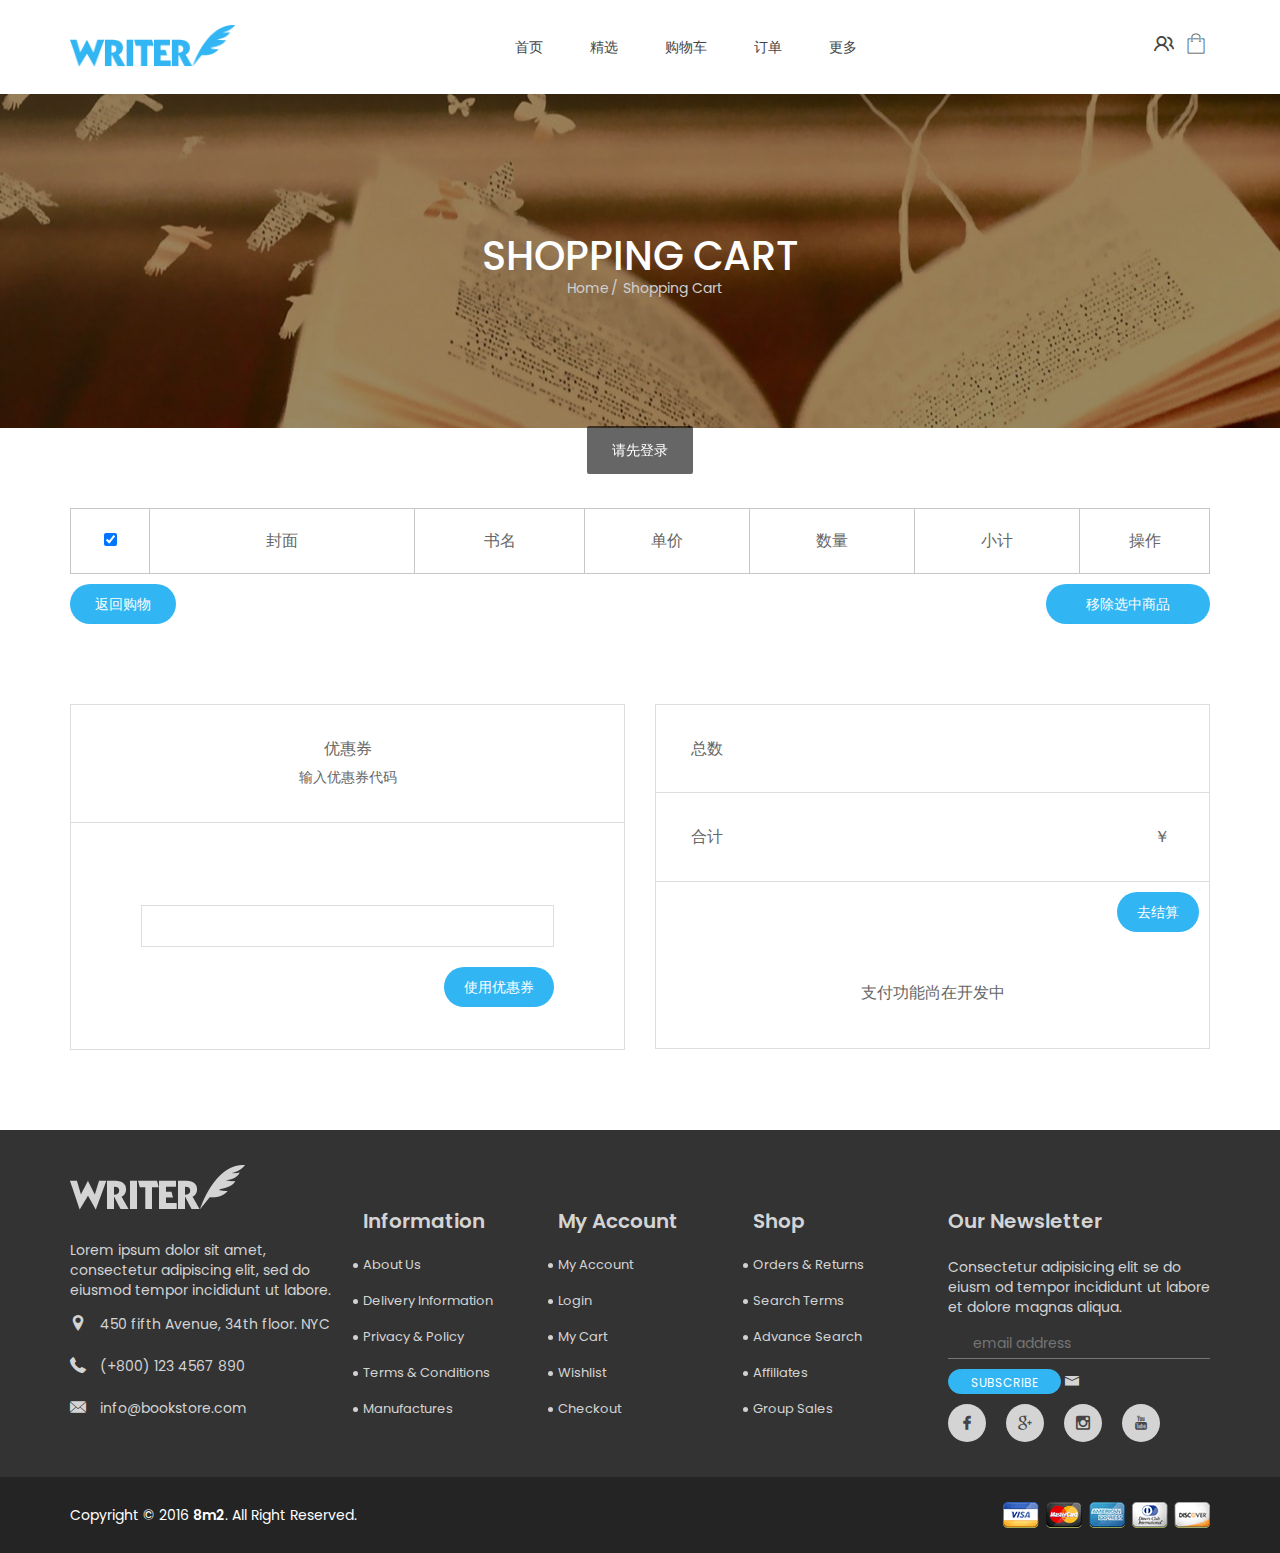
==== commit 12cb157e: "add layer.confirm" ====
--- a/writer/cart.html
+++ b/writer/cart.html
@@ -3,7 +3,7 @@
     <head>
         <meta charset="utf-8">
         <meta http-equiv="x-ua-compatible" content="ie=edge">
-        <title>Shopping Cart || Witter</title>
+        <title>Shopping Cart</title>
         <meta name="description" content="">
         <meta name="viewport" content="width=device-width, initial-scale=1">
         <!-- favicon -->
@@ -285,7 +285,7 @@
                             <div class="subtotal-area">
                                 <h2>合计<span>￥&nbsp;<span id="product-total-amount"></span></span></h2>
                             </div>
-                            <a href="javascript:;">结算</a>
+                            <a href="javascript:;">去结算</a>
 							<p>支付功能尚在开发中</p>
                         </div>
                     </div>
@@ -628,11 +628,17 @@
 			 * 移除选中商品
 			 */
 			function removeSelectedProduct() {
-				$('#checklist').find(':checkbox:checked').each(function() {
-					var tr = $(this).parent().parent()
-					var bookId = $(this).siblings('.bookId').val()
-					$(tr).remove()
-					removeProduct(bookId)
+				layer.confirm('确定移除选中的商品吗？', {
+					btn: ['是', '否'],
+					yes: function(index) {
+						layer.close(index)
+						$('#checklist').find(':checkbox:checked').each(function() {
+							var tr = $(this).parent().parent()
+							var bookId = $(this).siblings('.bookId').val()
+							$(tr).remove()
+							removeProduct(bookId)
+						})
+					}
 				})
 			}
 			
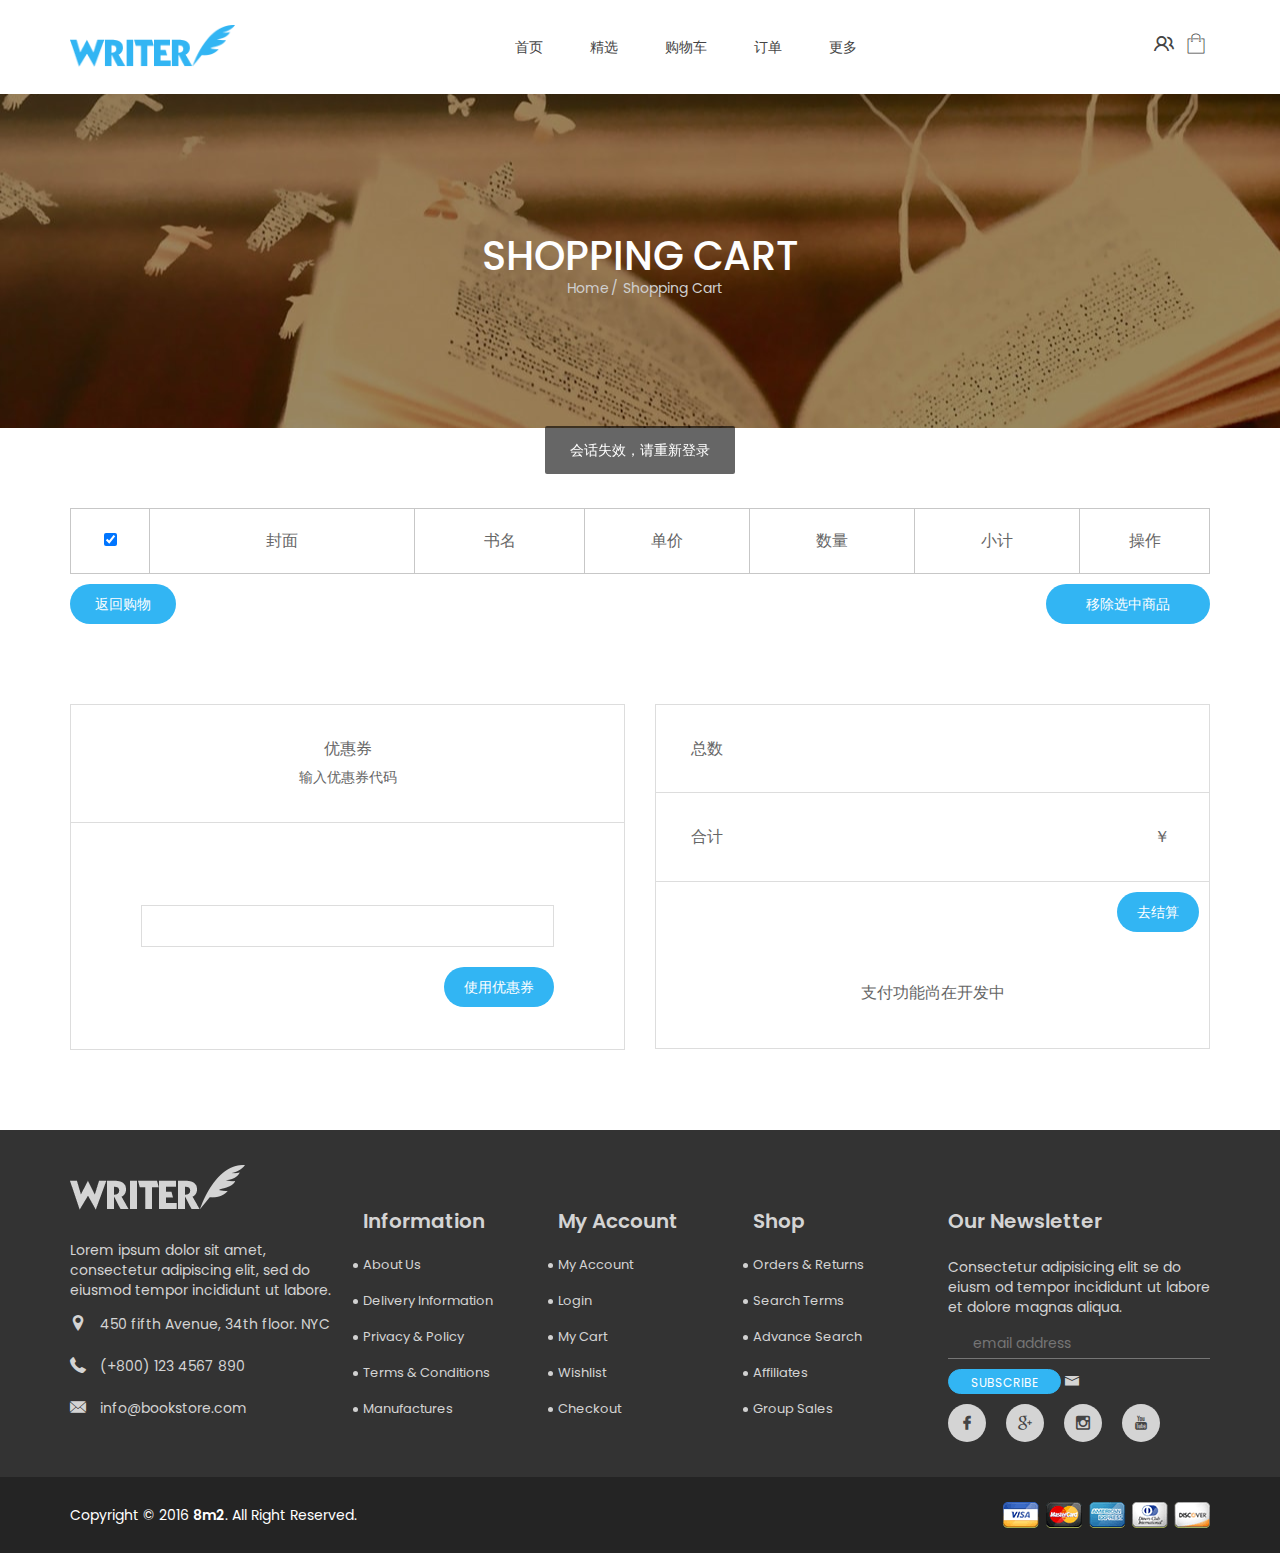
==== commit 420f1d9e: "Verification token" ====
--- a/writer/cart.html
+++ b/writer/cart.html
@@ -157,8 +157,8 @@
                                             </div>
                                         </div>
                                         <div class="cart-checkout">
-                                            <a href="checkout.html">
-                                                结算
+                                            <a href="javascript:;">
+                                                去结算
                                                 <i class="fa fa-chevron-right"></i>
                                             </a>
                                         </div>
@@ -285,7 +285,7 @@
                             <div class="subtotal-area">
                                 <h2>合计<span>￥&nbsp;<span id="product-total-amount"></span></span></h2>
                             </div>
-                            <a href="javascript:;">去结算</a>
+                            <a href="javascript:;" onClick="checkout()">去结算</a>
 							<p>支付功能尚在开发中</p>
                         </div>
                     </div>
@@ -459,12 +459,12 @@
 		<script src="../libs/layui/layer.js"></script>
 		<script type="text/javascript" src="../js/app.js"></script>
 		<script>
+			var userToken = window.localStorage.getItem('userToken')
 			checkCart()
 			
 			// 显示登录退出标签
 			showIsLogout()
 			function showIsLogout() {
-				var userToken = window.localStorage.getItem('userToken')
 				if (userToken) {
 					$('.isLogout').show()
 					$('.isLogin').hide()
@@ -475,7 +475,6 @@
 			}
 			
 			function logout() {
-				var userToken = window.localStorage.getItem('userToken')
 				$.ajax({
 					url: url.user.logout,
 					headers: {
@@ -514,25 +513,70 @@
 				$('#checklist').find('.td-quantity').each(function() {
 					if ($(this).parent().parent().find('.product-checkbox').is(':checked')) {
 						var num = Number($(this).val())
+						if (num <= 0) {
+							$(this).val(1)
+							num = 1
+						}
 						shopping_cart_num += num
 						var sellingPrice = Number($(this).parent().parent().find('.td-sellingPrice').html())
-						var td_amount = sellingPrice * 100 * num
-						$(this).parent().parent().find('.td-amount').html(td_amount / 100)
+						var td_amount = Number(sellingPrice) * 10000 * num
+						$(this).parent().parent().find('.td-amount').html(td_amount / 10000)
 						total_amount += td_amount
 					}
 				})
 				$('#product-total').html(shopping_cart_num)
-				$('#product-total-amount').html(total_amount / 100)
+				$('#product-total-amount').html(total_amount / 10000)
+			}
+			
+			/**
+			 * 提交商品数量修改
+			 */
+			function updateCart(_this) {
+				var quantity = $(_this).val()
+				if (quantity <= 0) {
+					$(_this).val(1)
+					return
+				}
+				var bookId = $(_this).parent().parent().find('.bookId').val()
+				$.ajax({
+					url: url.cart.update,
+					data: JSON.stringify({
+						bookId: bookId,
+						quantity: quantity
+					}),
+					headers: {
+						token: userToken
+					},
+					type: 'PUT',
+					dataType: 'json',
+					contentType: 'application/json',
+					success: function(resp) {
+						if (resp.code != 200) {
+							layer.msg(resp.msg)
+						}
+					},
+					error: function(e) {
+						if (e.responseJSON != null) {
+							layer.msg(e.responseJSON.msg)
+						} else if (e.responseText != null) {
+							layer.msg(e.responseText)
+						} else {
+							layer.msg('服务器未启动')
+						}
+					}
+				})
 			}
 			
 			/**
 			 * 查看购物车
 			 */
 			function checkCart() {
-				var userToken = window.localStorage.getItem('userToken')
 				if (userToken == null) {
-					layer.msg('请先登录')
-					return
+					layer.msg('会话失效，请重新登录', function() {
+						window.localStorage.removeItem('userToken')
+						window.location.href = 'login.html'
+					}, {time: 2000})
+					return false
 				}
 				var html = ''
 				if (userToken != null) {
@@ -544,12 +588,12 @@
 						type: 'GET',
 						dataType: 'json',
 						success: function(resp) {
-							if (resp.code != null && resp.code == 200 && resp.data != null) {
+							if (resp.code == 200 && resp.data != null) {
 								var shopping_cart_num = 0
 								var total_amount = 0
 								$.each(resp.data, function(i, v) {
 									shopping_cart_num += v.quantity
-									total_amount += v.amount * 100
+									total_amount += v.amount * 10000
 									html += 
 										'<tr>' +
 										    '<td class="product-checkbox">' +
@@ -558,7 +602,7 @@
 											'</td>' +
 										    '<td class="product-image">' +
 										        '<a href="javascript:;">' +
-										            '<img src="' + v.book.picUrl + '" alt="">' +
+										            '<img src="' + v.book.picUrl + '" alt="" style="height: 160px;">' +
 										        '</a>' +
 										    '</td>' +
 										    '<td class="t-product-name">' +
@@ -584,7 +628,7 @@
 								})
 								$('#checklist').html(html)
 								$('#product-total').html(shopping_cart_num)
-								$('#product-total-amount').html(total_amount / 100)
+								$('#product-total-amount').html(total_amount / 10000)
 								$('#checklist').find(":checkbox").bind('click', function() {
 									if ($(this).is(':checked')) {
 										let nocheckedList = $("#checklist").find(":checkbox:not(:checked)").length;
@@ -598,7 +642,14 @@
 								})
 								$('.td-quantity').bind('change', function() {
 									quantityChange()
+									updateCart(this)
 								})
+							} else if (resp.code == 20000 || resp.code == 20012) {
+								layer.msg(resp.msg, function() {
+									window.localStorage.removeItem('userToken')
+									window.location.href = 'login.html'
+								}, {time: 2000})
+								return false
 							} else {
 								layer.msg(resp.msg)
 							}
@@ -606,6 +657,8 @@
 						error: function(e) {
 							if (e.responseJSON != null) {
 								layer.msg(e.responseJSON.msg)
+							} else if (e.responseText != null) {
+								layer.msg(e.responseText)
 							} else {
 								layer.msg('服务器未启动')
 							}
@@ -629,7 +682,7 @@
 			 */
 			function removeSelectedProduct() {
 				layer.confirm('确定移除选中的商品吗？', {
-					btn: ['是', '否'],
+					btn: ['确定', '取消'],
 					yes: function(index) {
 						layer.close(index)
 						$('#checklist').find(':checkbox:checked').each(function() {
@@ -646,7 +699,6 @@
 			 * 移除购物车商品
 			 */
 			function removeProduct(bookId) {
-				var userToken = window.localStorage.getItem('userToken')
 				$.ajax({
 					url: url.cart.deleteByBookId + "/" + bookId,
 					headers: {
@@ -665,11 +717,37 @@
 					error: function(e) {
 						if (e.responseJSON != null) {
 							layer.msg(e.responseJSON.msg)
+						} else if (e.responseText != null) {
+							layer.msg(e.responseText)
 						} else {
 							layer.msg('服务器未启动')
 						}
 					}
 				})
 			}
+			
+			/**
+			 * 选中商品跳转到结算界面
+			 */
+			function checkout() {
+				if (userToken == null) {
+					layer.msg('会话失效，请重新登录', function() {
+						window.localStorage.removeItem('userToken')
+						window.location.href = 'login.html'
+					}, {time: 2000})
+					return false
+				}
+				var bookIds = new Array()
+				$('#checklist').find('input[type="checkbox"]:checked').each(function() {
+					var bookId = $(this).siblings('.bookId').val()
+					bookIds.push(bookId)
+				})
+				if (bookIds != '') {
+					window.localStorage.setItem('checkout:' + userToken, bookIds)
+					window.location.href = './checkout.html'
+				} else {
+					layer.msg('没有选中的商品~')
+				}
+			}
 		</script>
 </html>